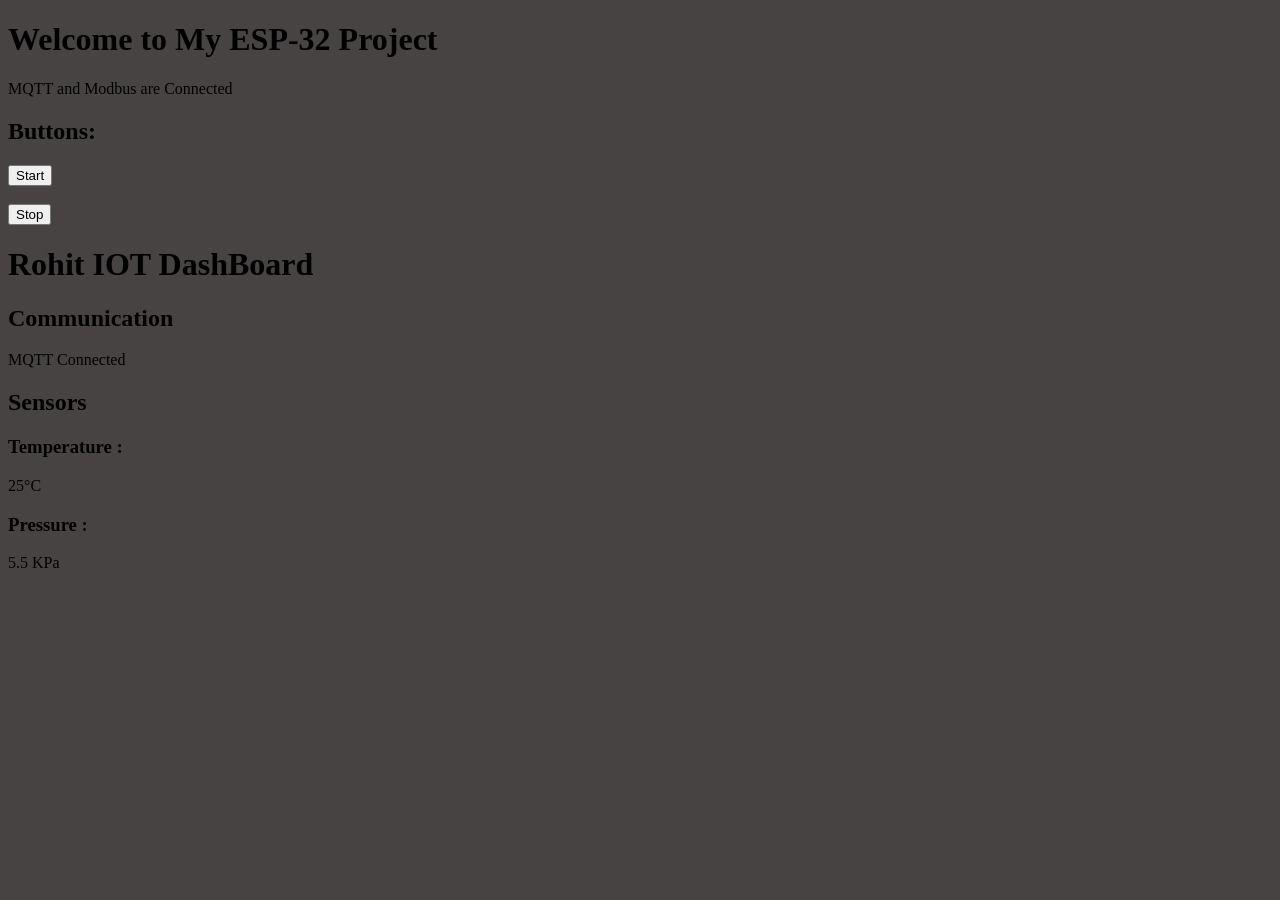
==== html/index.html @ 941f72c4 "html changes" ====
<!DOCTYPE html>
<html><head>
        <title>Rohit's IOT Lab</title>
		 <!-- <link rel="stylesheet" href="./style.css"> -->
		  <!-- <style>
			body{
				background-color: #6f6e6e;
			}
		  </style> -->
    </head>
    <body style="background-color: #484343;">
        <div>
         <h1>Welcome to My ESP-32 Project</h1>
         <p> MQTT and Modbus are Connected</p>
         <h2>Buttons:</h2>
         <button>Start</button><br>
         <br>
         <button>Stop</button>
         </div>
        <div>
            <h1>Rohit IOT DashBoard</h1>
            <h2>Communication</h2>
            <p>MQTT Connected</p>
            <h2>Sensors</h2>
            <h3>Temperature : </h3>
            <p>25°C</p>
            <h3>Pressure : </h3>
            <p>5.5 KPa</p>
        </div>

</body></html>
---- html/style.css ----
body{
    background-color: #ffffff;
}
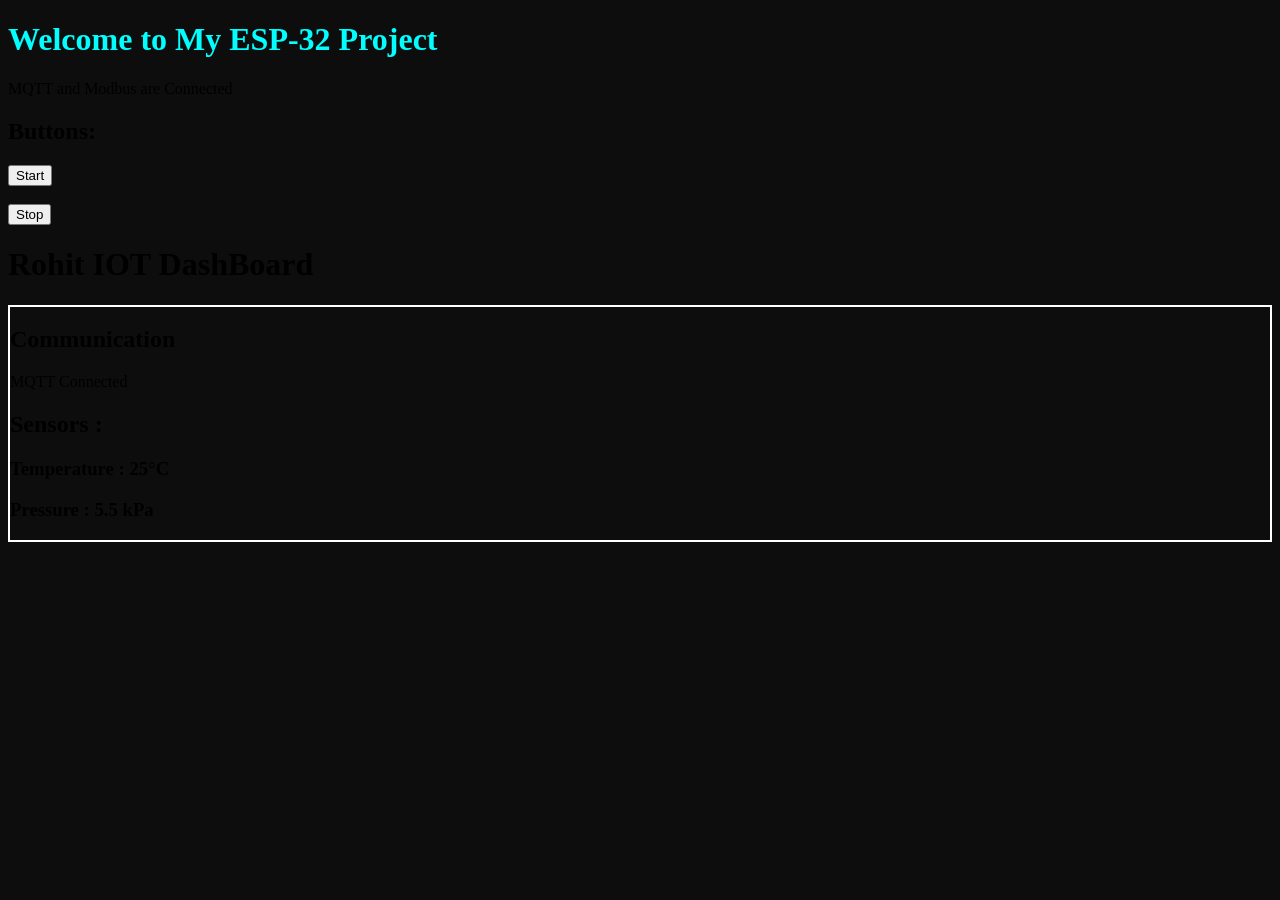
==== commit 942e8641: "html" ====
--- a/html/index.html
+++ b/html/index.html
@@ -2,30 +2,38 @@
 <html><head>
         <title>Rohit's IOT Lab</title>
 		 <!-- <link rel="stylesheet" href="./style.css"> -->
-		  <!-- <style>
+		  <style>
 			body{
-				background-color: #6f6e6e;
-			}
-		  </style> -->
+        background-color: #0d0d0d;
+      }
+      .parameters{
+        border: 2px solid white;
+      }
+      .dashboard{
+        color: #340fc8;
+      }
+      .Welcome{
+        color: cyan;
+      }
+
+		  </style>
     </head>
-    <body style="background-color: #484343;">
+    <body>
         <div>
-         <h1>Welcome to My ESP-32 Project</h1>
+         <h1 class="Welcome">Welcome to My ESP-32 Project</h1>
          <p> MQTT and Modbus are Connected</p>
          <h2>Buttons:</h2>
          <button>Start</button><br>
          <br>
          <button>Stop</button>
          </div>
-        <div>
-            <h1>Rohit IOT DashBoard</h1>
+        <h1 class="dashBoard">Rohit IOT DashBoard</h1>
+        <div class="parameters">
             <h2>Communication</h2>
-            <p>MQTT Connected</p>
-            <h2>Sensors</h2>
-            <h3>Temperature : </h3>
-            <p>25°C</p>
-            <h3>Pressure : </h3>
-            <p>5.5 KPa</p>
+            <p >MQTT Connected</p>
+            <h2>Sensors : </h2>
+            <h3 id="temperature">Temperature : 25°C</h3>
+            <h3 id="pressure">Pressure : 5.5 kPa </h3>
         </div>
 
 </body></html>
